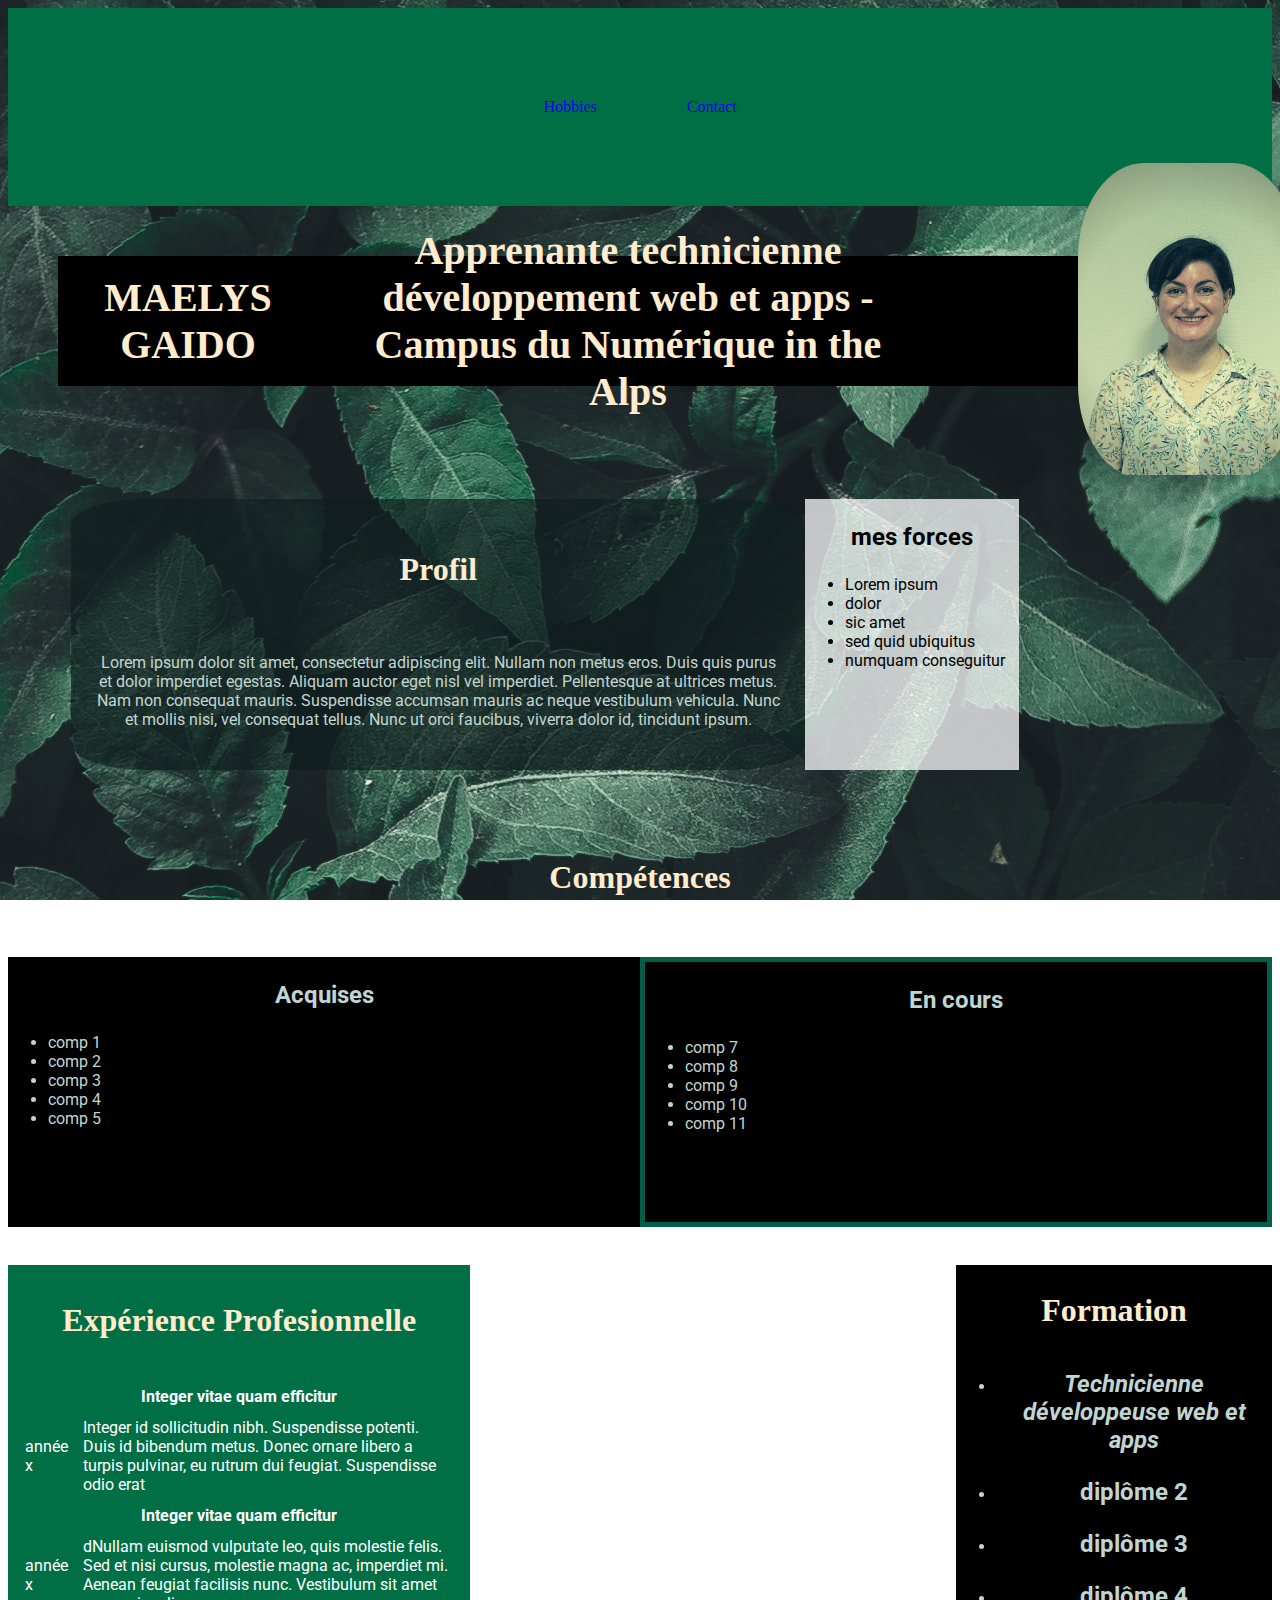
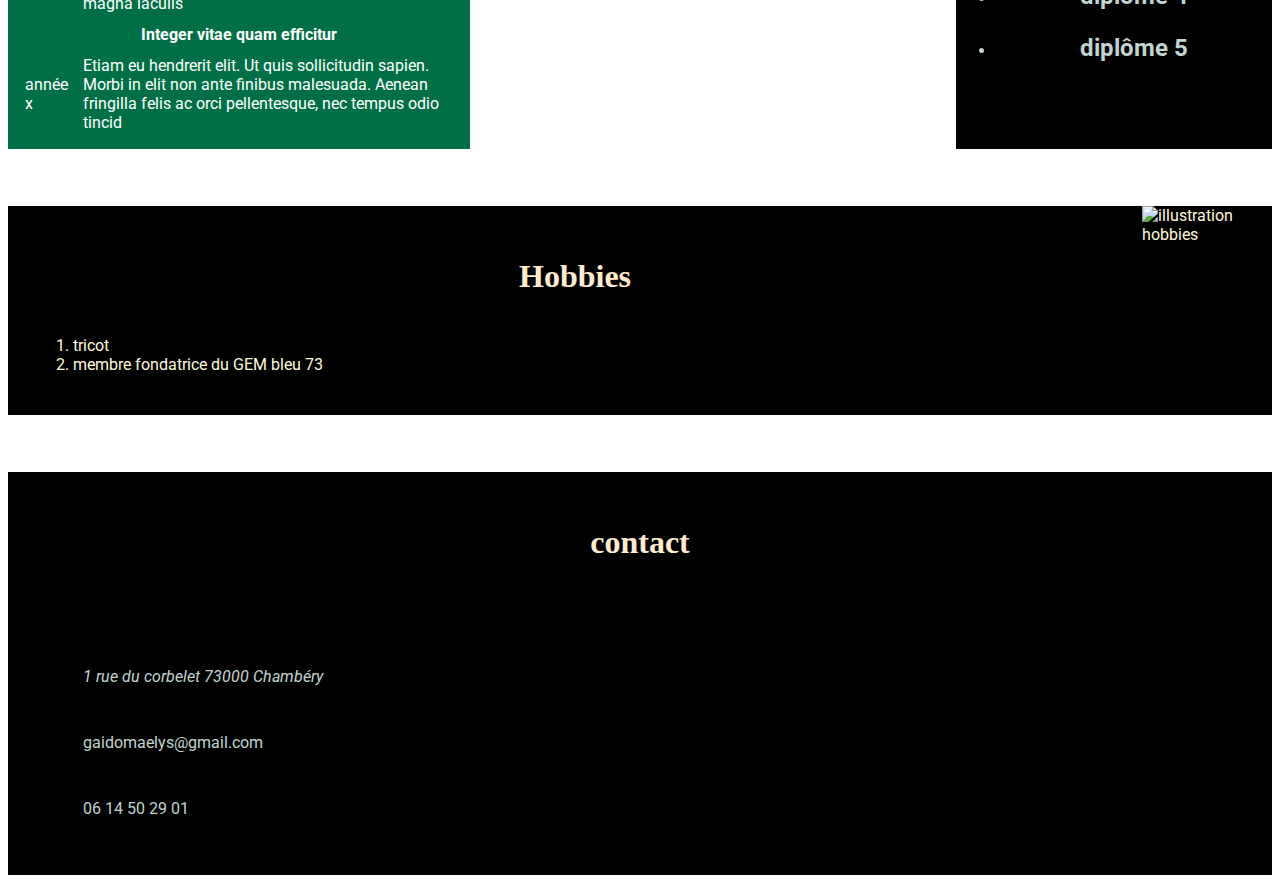
==== index.html @ 372adf35 "mon cv" ====
<!DOCTYPE html>

<html lang="en">

<head>
    <meta charset="utf-8" />
    <title>CV MAELYS GAIDO</title>
    <link href='https://fonts.googleapis.com/css?family=Baskerville' rel='stylesheet'>
    <link href='https://fonts.googleapis.com/css?family=Roboto' rel='stylesheet'>
    <link href="styles.css" type="text/css" rel="stylesheet">
    <meta name="viewport" content="width=device-width, initial-scale=1">
</head>

<body>
       

    <div class="nav">
        <a href="hobbies.html">Hobbies</a>
        <a href="contact.html">Contact</a>
    </div>

  


    <div class="header">
        <div class="name">
            <h1>MAELYS GAIDO</h1>
        </div>
        <div class="poste">
            <h1>Apprenante technicienne développement web et apps - Campus du Numérique in the Alps</h1>
        </div>
        <div class="photo">
            <img src="./images/Mgaidoimg.jpg" alt="photo Maelys Gaido" />
        </div>
    </div>



    <section class="aboutMe">
            <div class="Box">
                    <p>test box</p>
                </div>
                
        <article id="profil">
            <h2>Profil</h2>
            <p>Lorem ipsum dolor sit amet, consectetur adipiscing elit. Nullam non metus eros. Duis quis purus et dolor
                imperdiet egestas. Aliquam auctor eget nisl vel imperdiet. Pellentesque at ultrices metus. Nam non
                consequat mauris. Suspendisse accumsan mauris ac neque vestibulum vehicula. Nunc et mollis nisi, vel
                consequat tellus. Nunc ut orci faucibus, viverra dolor id, tincidunt ipsum.</p>
        </article>
        <article id="forces">
            <h3>mes forces</h3>
            <ul>
                <li>Lorem ipsum</li>
                <li>dolor</li>
                <li>sic amet</li>
                <li>sed quid ubiquitus</li>
                <li>numquam conseguitur</li>
            </ul>
        </article>
    </section>



    <div class="comp">
        <h2>Compétences</h2>
    </div>

    <br>

    <section class="competences">

        <article class="acquises">
            <h3>Acquises</h3>
            <ul>
                <li>comp 1</li>
                <li>comp 2</li>
                <li>comp 3</li>
                <li>comp 4</li>
                <li>comp 5</li>
            </ul>
        </article>

        <article class="enCours">
            <h3>En cours</h3>
            <ul>
                <li>comp 7</li>
                <li>comp 8 </li>
                <li>comp 9</li>
                <li>comp 10</li>
                <li>comp 11</li>
            </ul>
        </article>
    </section>

    <br>
    <br>

    <section class="center">
        <article class="exp-pro">
            <h2>Expérience Profesionnelle</h2>
            <table>
                <tbody>
                    <th colspan="2">Integer vitae quam efficitur</th>
                    <tr>
                        <td>année x</td>
                        <td>Integer id sollicitudin nibh. Suspendisse potenti. Duis id bibendum metus. Donec ornare
                            libero a turpis pulvinar, eu rutrum dui feugiat. Suspendisse odio erat</td>
                    </tr>
                    <th colspan="2">Integer vitae quam efficitur</th>
                    <tr>
                        <td>année x</td>
                        <td>dNullam euismod vulputate leo, quis molestie felis. Sed et nisi cursus, molestie magna ac,
                            imperdiet mi. Aenean feugiat facilisis nunc. Vestibulum sit amet magna iaculis</td>
                    </tr>
                    <th colspan="2">Integer vitae quam efficitur</th>
                    <tr>
                        <td>année x</td>
                        <td>Etiam eu hendrerit elit. Ut quis sollicitudin sapien. Morbi in elit non ante finibus
                            malesuada. Aenean fringilla felis ac orci pellentesque, nec tempus odio tincid</td>
                    </tr>
                </tbody>
            </table>
        </article>


        <article class="formation">
            <h2>Formation</h2>
            <ul>
                <li>
                    <h3><em>Technicienne développeuse web et apps</em></h3>
                </li>
                <li>
                    <h3>diplôme 2</h3>
                </li>
                <li>
                    <h3>diplôme 3</h3>
                </li>
                <li>
                    <h3>diplôme 4</h3>
                </li>
                <li>
                    <h3>diplôme 5</h3>
                </li>
            </ul>
        </article>
    </section>

    <br>
    <br>
    <br>

    <section class="hobbies">
        <article class="liste">
            <h2>Hobbies</h2>
            <ol>
                <li>tricot</li>
                <li>membre fondatrice du GEM bleu 73</li>
            </ol>
        </article>
        <article class="imgPassion">
            <img id="imgHobbies" src="./images/HobbiesImg.jpg" alt="illustration hobbies">
        </article>
    </section>

    <br>
    <br>
    <br>

    <footer>
        <div class="titleContact">
            <h2>contact</h2>
        </div>
        <div class="contact">
            <div class="txtContact">
                <address>1 rue du corbelet 73000 Chambéry</address>
                <p>gaidomaelys@gmail.com</p>
                <p>06 14 50 29 01</p>
            </div>
        </div>

      

    </footer>

</body>

</html>
---- styles.css ----
body {background-image:url("./images/bcgImg.jpg") ;
background-attachment: fixed;
font-family: roboto;

}

h1{
    font-family: Libre baskerville;
    text-align: center;
    font-size: 2.5rem;
}


h2{
    text-align: center;
    font-family: Libre baskerville;
    font-size: 2rem;
    padding-bottom: 15px;
    color: blanchedalmond;
}

h3{
    text-align: center;
    font-weight: bold;
    font-size: 1.5rem;
}

p{
    font-family: roboto;
}


.Box {
    position: absolute;
    width: 20vw;
    height: 20vw;
    background-color: blanchedalmond;

}

@media only screen and (min-width: 600px) { 
   .Box  { 
        display: none; 
    } 
} 

th,td{
    padding:5px;
}

.nav{
    background-color: rgba(0, 111, 70, 1);
    color: blanchedalmond;
    display: flex;
    justify-content: center;
    padding: 5vh;
   
}

.nav a {
    padding: 2vh;
    margin: 3vh;
    font-family: Montserrat;

}

.nav a:hover{
    background-color: blanchedalmond;
}

.nav a:link{
    text-decoration: none;
}


.header {
    display: flex;
    justify-content: space-between;
    align-items: center;
    width:1100px;
    height: 10vh;
    margin: 50px;
    padding:20px;
    background-color: black;
    color: blanchedalmond;
    text-align: center;

}

.name{
    width: 20%;
   
}

.poste{
    width:50%;

}

.photo {
    width: 20%;
    border-radius: 30%;
    position: relative;
    overflow: hidden;
    right: -120px;
}

.photo img {width: 100%;}



.aboutMe {
    margin:0,100,0,100;
    display: flex;
    justify-content: space-between;
    padding: 5%;
    width :75%;
    position: relative;
}

#profil{
    
    width: 800px;
    background-color:rgba(15, 30, 30, 0.67);
    padding: 25px;
    color: #C1D5D0 ;
    text-align: center;
    border-radius: 10%;
}

#forces{
    
    width: 250px;
    background-color: rgba(255, 255, 255, 0.74);
    color: black;
}


.competences{
    display: flex;
    flex-wrap: wrap;
    justify-content: space-evenly;
    height: 270px;
    width: 100%;
}


.acquises{
    width: 50%;
    background-color: black;
    color: #C1D5D0;
   
}

.enCours{
 
    width: 50%;
    border:5px solid #005E49;
    box-sizing: border-box;
    background-color: black;
    color: #C1D5D0;
}


.center {
    display: flex;
    justify-content: space-between;
    width:100%;
    height: 665;
}

.exp-pro {
   padding: 10px;
   position: relative;
    width: 35%;
    background-color: rgba(0, 111, 70, 1);
    color :rgba(255, 255, 255, 1);
}

.formation {  
  position: relative;
    background-color: black;
    width: 25%;
    color:rgba(193, 212, 208, 1);
}


.hobbies {

    justify-content: space-between;
    background-color: black;
    display: flex;
    color: cornsilk;
}

.liste {
    padding: 25px;
    width :1260px;
}


#imgHobbies {
    width: 530px;
   
}

footer{
    background-color: black;}

.titleContact {
padding: 25px;
}

.contact{
    display: flex;
    padding: 25px;
    justify-content: space-between;
    align-items: center;
}

.txtContact {
    position: relative;
    color: #C1D5D0;
    line-height: 50px;
    left: 50px;
}



.comp {
    color: #C1D5D0;
}

h2 + p {

    margin-top: 50px;
}
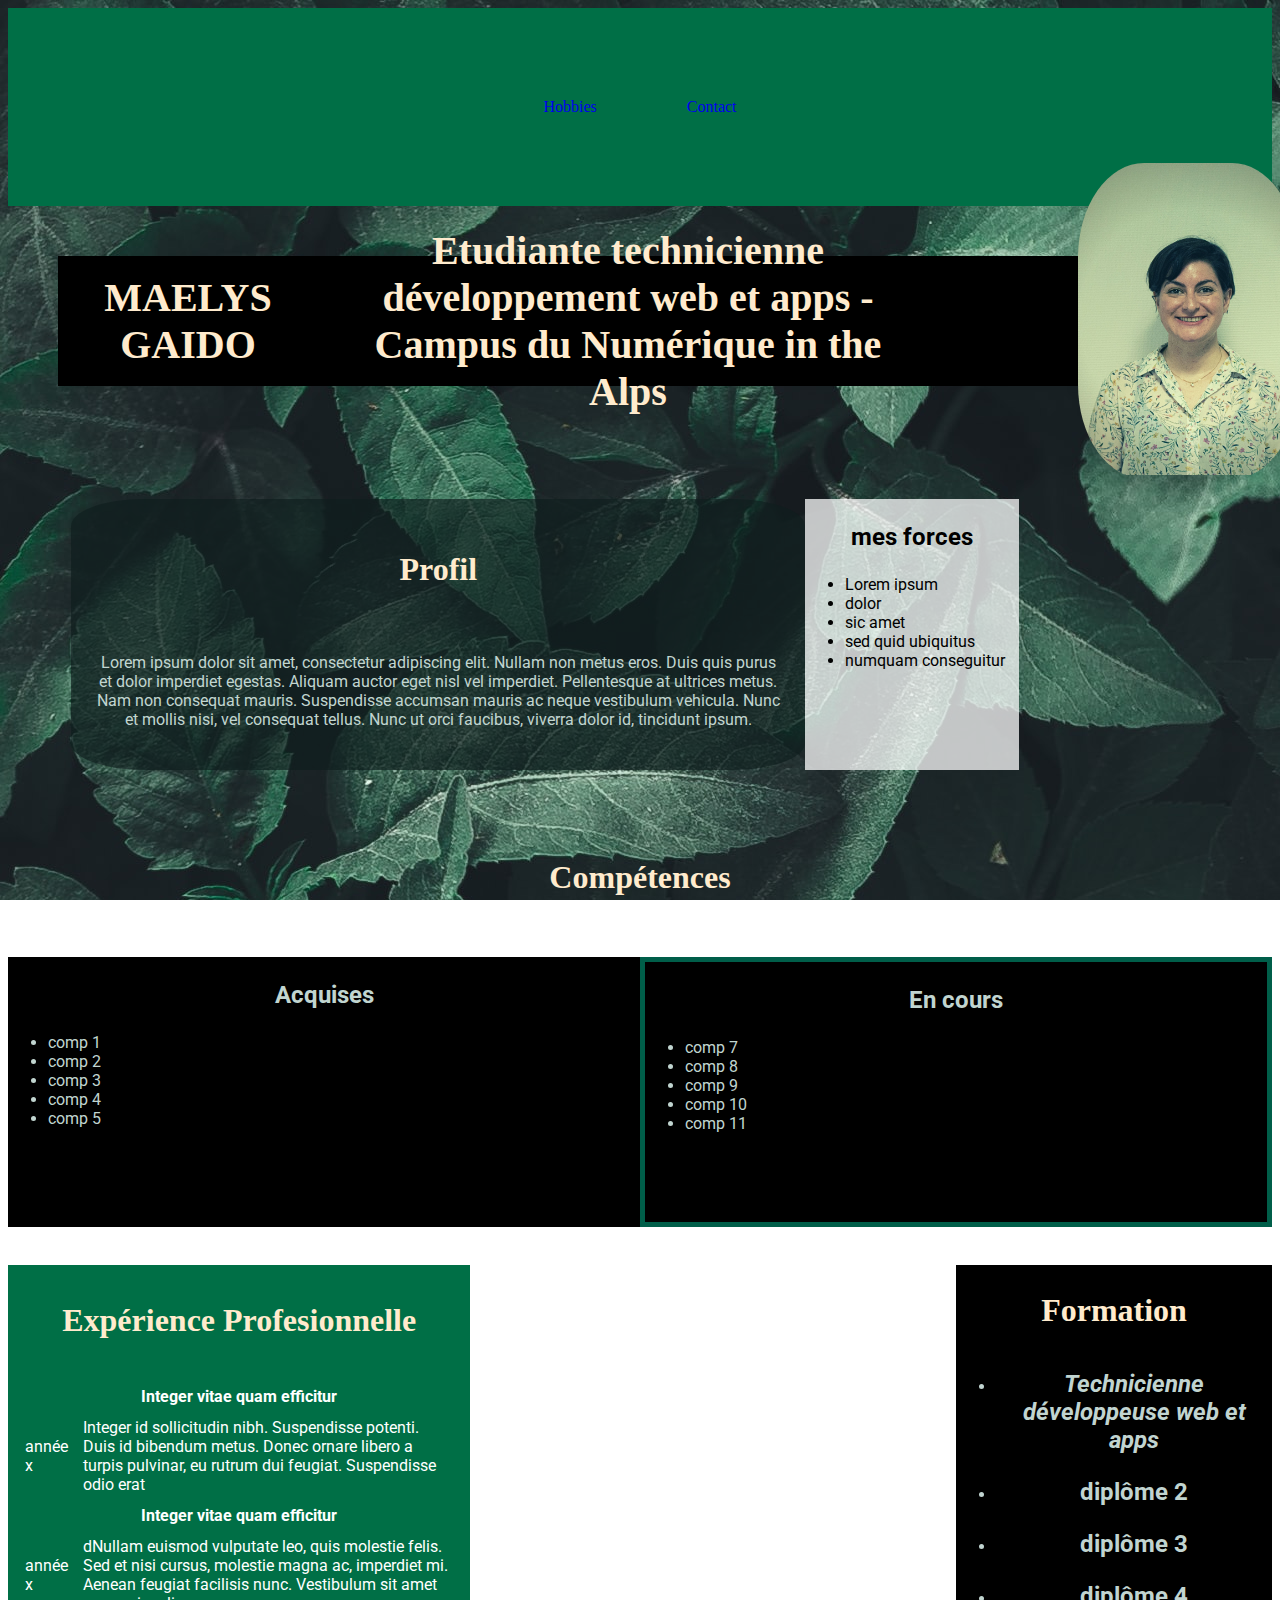
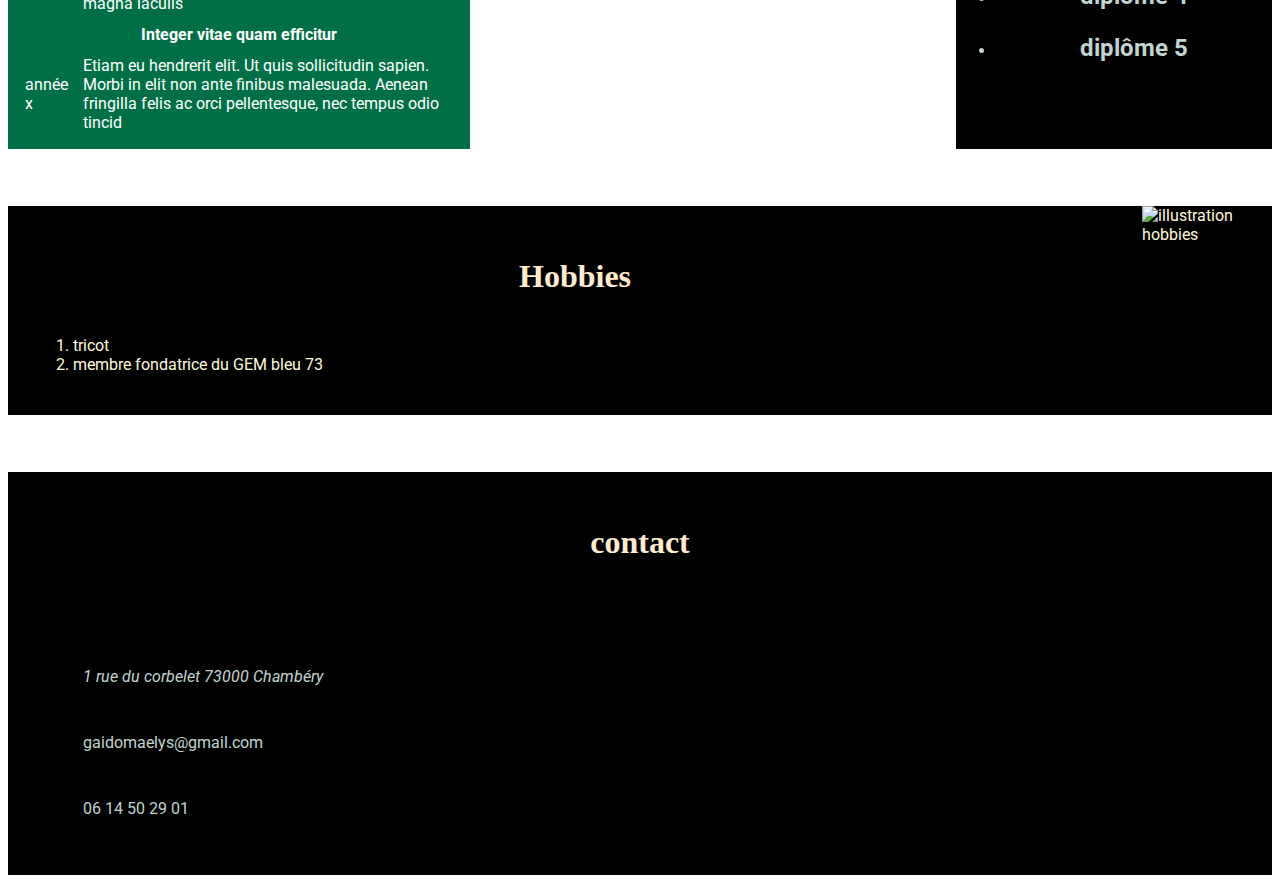
==== commit 5e2899e4: "etudiante" ====
--- a/index.html
+++ b/index.html
@@ -27,7 +27,7 @@
             <h1>MAELYS GAIDO</h1>
         </div>
         <div class="poste">
-            <h1>Apprenante technicienne développement web et apps - Campus du Numérique in the Alps</h1>
+            <h1>Etudiante technicienne développement web et apps - Campus du Numérique in the Alps</h1>
         </div>
         <div class="photo">
             <img src="./images/Mgaidoimg.jpg" alt="photo Maelys Gaido" />
